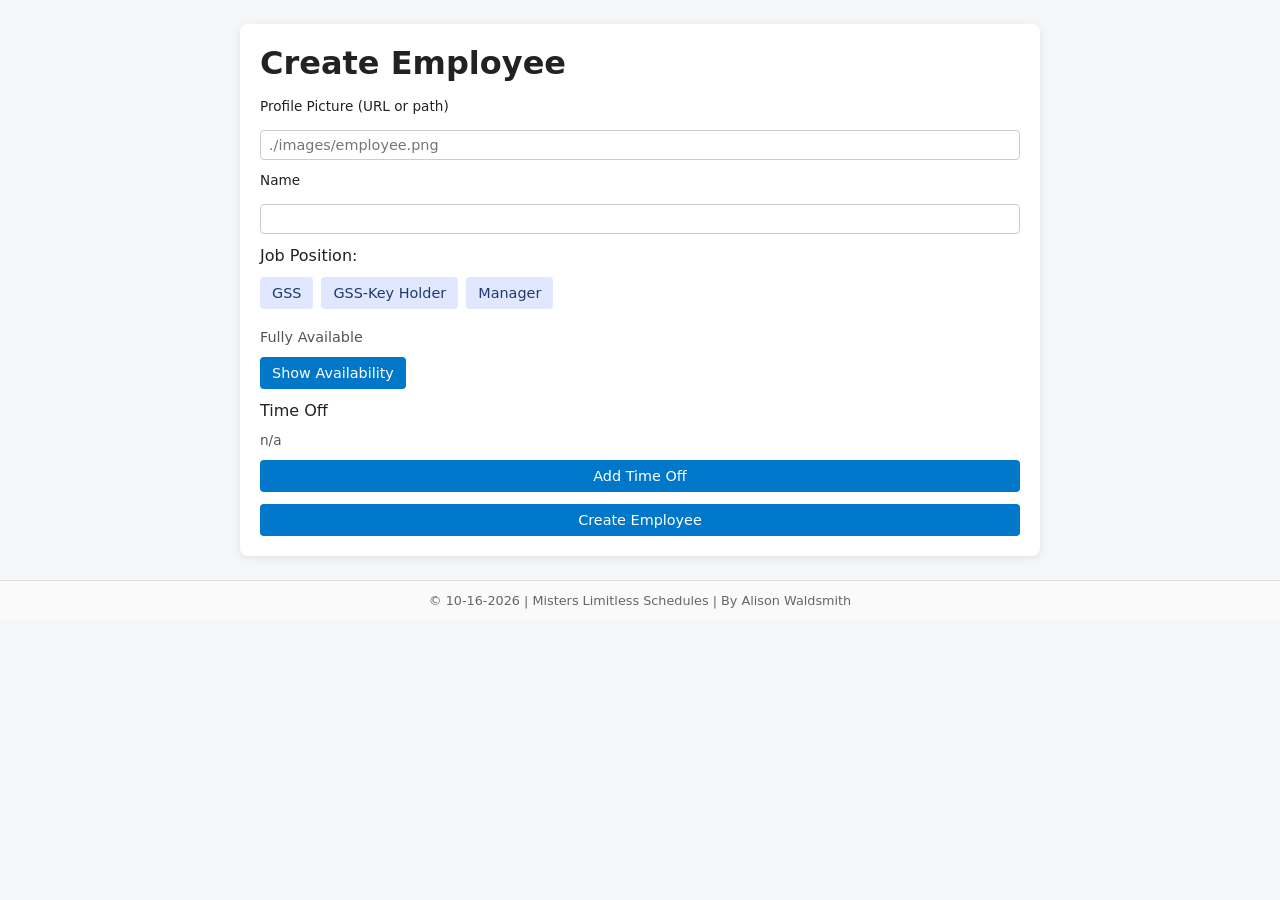
==== addEmployee.html @ d62b672d "Inital Comit Demo Site" ====
<!DOCTYPE html>
<html lang="en">
<head>
    <meta charset="UTF-8">
    <title>Create Employee - Misters Limitless Schedules</title>
    <link rel="stylesheet" href="./css/web.css">
    <script defer src="./js/addEmployee.js"></script>
</head>
<body>
    <main class="employee-form-container">
        <h1>Create Employee</h1>

        <form id="employeeForm">
            <!-- Picture -->
            <label for="profileImage">Profile Picture (URL or path)</label>
            <input id="profileImage" name="profileImage" type="text" placeholder="./images/employee.png">

            <!-- Name -->
            <label for="employeeName">Name</label>
            <input id="employeeName" name="employeeName" type="text" required>

            <!-- Job Position -->
            <p>Job Position:</p>
            <div class="job-position-buttons">
                <button type="button" data-position="GSS">GSS</button>
                <button type="button" data-position="GSS_key_holder">GSS-Key Holder</button>
                <button type="button" data-position="Manager">Manager</button>
            </div>
            <input id="jobPosition" name="jobPosition" type="hidden" required>

            <!-- Availability -->
            <p class="employeeFormAvailabilityTxt">Fully Available</p>
            <button type="button" id="adjustAvailabilityBtn">Show Availability</button>

            <section id="availabilitySection" class="availability-grid" hidden>
                <h3>Weekly Availability</h3>

                <table id="availabilityTable">
                    <thead>
                        <tr>
                            <th>Time</th>
                            <th data-day="sun">Sun</th>
                            <th data-day="mon">Mon</th>
                            <th data-day="tue">Tue</th>
                            <th data-day="wed">Wed</th>
                            <th data-day="thu">Thu</th>
                            <th data-day="fri">Fri</th>
                            <th data-day="sat">Sat</th>
                        </tr>
                    </thead>

                    <tbody id="availabilityBody">
                        <!-- JS will generate rows -->
                    </tbody>
                </table>
            </section>


            <!-- Time Off -->
            <p>Time Off</p>
            <p class="employeeFormTimeOff">n/a</p>
            <button type="button" id="addTimeOffBtn">Add Time Off</button>

            <section id="timeOffForm" class="timeOffForm" hidden>
                <p>Days Unavailable</p>
                <div>
                    <label for="timeOffStart">Start Date</label>
                    <input id="timeOffStart" class="employeeFormTimeOffStartDate" type="date">
                    <label for="timeOffEnd">End Date</label>
                    <input id="timeOffEnd" class="employeeFormTimeOffEndDate" type="date">
                </div>
                <div>
                    <button type="button" id="cancelTimeOffBtn">Cancel</button>
                    <button type="button" id="submitTimeOffBtn">Submit</button>
                </div>
            </section>

            <button type="submit">Create Employee</button>
        </form>
    </main>

    <footer>
        <p>&copy; 10-16-2026 | Misters Limitless Schedules | By Alison Waldsmith</p>
    </footer>
</body>
</html>
---- css/web.css ----
/* ===========================
   GLOBAL STYLES
   =========================== */

* {
    box-sizing: border-box;
    margin: 0;
    padding: 0;
    font-family: system-ui, -apple-system, BlinkMacSystemFont, "Segoe UI", sans-serif;
}

body {
    background-color: #f4f6f8;
    color: #222;
}

main {
    padding: 16px;
}

button {
    cursor: pointer;
    border: none;
    padding: 8px 12px;
    border-radius: 4px;
    background-color: #0077c8;
    color: #fff;
    font-size: 0.9rem;
    transition: background-color 0.2s;
}

button:hover {
    background-color: #005a96;
}

button:disabled {
    background-color: #cccccc;
    cursor: not-allowed;
}

input, select {
    padding: 6px 8px;
    border-radius: 4px;
    border: 1px solid #ccc;
    font-size: 0.9rem;
    width: 100%;
}

label {
    font-size: 0.85rem;
    margin-bottom: 4px;
    display: block;
}

footer {
    margin-top: 24px;
    padding: 12px;
    text-align: center;
    font-size: 0.8rem;
    color: #666;
    border-top: 1px solid #ddd;
    background-color: #fafafa;
}

/* ===========================
   LOGIN PAGE
   =========================== */

.login-body {
    display: flex;
    flex-direction: column;
    min-height: 100vh;
}

.login-container {
    flex: 1;
    display: flex;
    flex-direction: column;
    align-items: center;
    justify-content: center;
}

.login-logo {
    width: 160px;
    height: auto;
    margin-bottom: 24px;
}

.login-form {
    width: 280px;
    padding: 16px;
    border-radius: 8px;
    background-color: #ffffff;
    box-shadow: 0 2px 8px rgba(0,0,0,0.08);
    display: flex;
    flex-direction: column;
    gap: 10px;
}

.login-form button {
    margin-top: 8px;
}

.login-error {
    color: #c0392b;
    font-size: 0.8rem;
    min-height: 16px;
}

/* ===========================
   EMPLOYEE FORM PAGE
   =========================== */

.employee-form-container {
    max-width: 800px;
    margin: 24px auto;
    background-color: #ffffff;
    padding: 20px;
    border-radius: 8px;
    box-shadow: 0 2px 8px rgba(0,0,0,0.08);
}

.employee-form-container h1 {
    margin-bottom: 16px;
}

#employeeForm {
    display: flex;
    flex-direction: column;
    gap: 12px;
}

.job-position-buttons {
    display: flex;
    gap: 8px;
    margin-bottom: 8px;
}

.job-position-buttons button {
    background-color: #e0e7ff;
    color: #1f3b6d;
}

.job-position-buttons button.selected {
    background-color: #0077c8;
    color: #fff;
}

.employeeFormAvailabilityTxt {
    font-size: 0.9rem;
    color: #555;
}

#adjustAvailabilityBtn {
    width: fit-content;
}

.employeeFormAvailabilityChart {
    margin-top: 12px;
    padding: 12px;
    border-radius: 6px;
    background-color: #f9fafb;
    border: 1px solid #e0e0e0;
}

.employeeFormTimes {
    display: flex;
    flex-wrap: wrap;
    gap: 6px;
    margin: 10px 0;
}

.employeeFormTimes button {
    background-color: #eef2ff;
    color: #1f3b6d;
    font-size: 0.8rem;
}

.employeeFormDayBlocks {
    display: grid;
    grid-template-columns: repeat(2, minmax(0, 1fr));
    gap: 10px;
    margin-top: 10px;
}

.employeeFormDay {
    background-color: #ffffff;
    border-radius: 6px;
    border: 1px solid #ddd;
    padding: 8px;
}

.employeeFormDay p {
    font-size: 0.85rem;
    margin-bottom: 6px;
}

.day-block {
    height: 16px;
    border-radius: 4px;
    background-color: #e5e7eb;
    margin-bottom: 4px;
}

/* Time Off */

.employeeFormTimeOff {
    font-size: 0.85rem;
    color: #555;
}

#timeOffForm {
    margin-top: 8px;
    padding: 10px;
    border-radius: 6px;
    background-color: #fef9c3;
    border: 1px solid #facc15;
}

#timeOffForm div {
    margin-top: 6px;
    display: flex;
    gap: 8px;
}

#timeOffForm button {
    margin-top: 4px;
}

/* ===========================
   SCHEDULE PAGE LAYOUT
   =========================== */

.schedule-body {
    display: flex;
    flex-direction: column;
    min-height: 100vh;
}

.schedule-header {
    display: flex;
    justify-content: space-between;
    align-items: center;
    padding: 12px 16px;
    background-color: #ffffff;
    border-bottom: 1px solid #ddd;
}

.schedule-header-left {
    display: flex;
    align-items: center;
    gap: 16px;
}

.schedule-header-left h1 {
    font-size: 1.2rem;
}

.week-selector,
.lock-toggle {
    display: flex;
    align-items: center;
    gap: 6px;
    font-size: 0.85rem;
}

.schedule-header-right {
    display: flex;
    gap: 8px;
}

.schedule-main {
    flex: 1;
    display: grid;
    grid-template-columns: 260px minmax(0, 1fr) 260px;
    gap: 12px;
    padding: 12px 16px;
}

/* ===========================
   LEFT SIDEBAR (EMPLOYEES)
   =========================== */

.employee-sidebar {
    background-color: #ffffff;
    border-radius: 8px;
    border: 1px solid #ddd;
    padding: 10px;
    display: flex;
    flex-direction: column;
    gap: 8px;
}

.employee-sidebar h2 {
    font-size: 1rem;
    margin-bottom: 4px;
}

.employee-list {
    max-height: 200px;
    overflow-y: auto;
    margin-bottom: 8px;
}

.employee-item {
    display: flex;
    justify-content: space-between;
    align-items: center;
    padding: 4px 6px;
    border-radius: 4px;
    background-color: #f9fafb;
    margin-bottom: 4px;
    font-size: 0.85rem;
}

.employee-item span {
    flex: 1;
}

.remove-employee-btn {
    background-color: #e53935;
    color: #fff;
    font-size: 0.75rem;
    padding: 4px 8px;
}

.conflict-panel {
    min-height: 80px;
    border-radius: 4px;
    border: 1px dashed #f39c12;
    padding: 6px;
    font-size: 0.8rem;
    color: #c0392b;
    background-color: #fff7e6;
}

/* ===========================
   CENTER: SCHEDULE GRID
   =========================== */

.schedule-grid-container {
    background-color: #ffffff;
    border-radius: 8px;
    border: 1px solid #ddd;
    padding: 10px;
    display: flex;
    flex-direction: column;
    gap: 8px;
}

.day-tabs {
    display: flex;
    gap: 6px;
    margin-bottom: 6px;
}

.day-tab {
    background-color: #eef2ff;
    color: #1f3b6d;
    font-size: 0.8rem;
    padding: 6px 10px;
    border-radius: 4px;
}

.day-tab.active {
    background-color: #0077c8;
    color: #fff;
}

.schedule-grid {
    position: relative;
    border-radius: 6px;
    border: 1px solid #e0e0e0;
    padding: 8px;
    min-height: 260px;
    background-color: #f9fafb;
}

/* Timeline */

.timeline {
    display: flex;
    gap: 4px;
    margin-bottom: 8px;
}

.timeline-hour {
    flex: 1;
    text-align: center;
    font-size: 0.75rem;
    padding: 4px 0;
    border-radius: 4px;
    background-color: #e5e7eb;
}

/* Shift blocks */

.shift-block {
    margin-top: 4px;
    padding: 6px;
    border-radius: 6px;
    background-color: #dbeafe;
    border: 1px solid #93c5fd;
    font-size: 0.8rem;
    cursor: pointer;
}

.shift-block p {
    margin-bottom: 2px;
}

.shift-block .assigned-employee {
    font-weight: 600;
    color: #1f2937;
}

/* ===========================
   RIGHT SIDEBAR (ASSIGNMENT)
   =========================== */

.assignment-sidebar {
    background-color: #ffffff;
    border-radius: 8px;
    border: 1px solid #ddd;
    padding: 10px;
    display: flex;
    flex-direction: column;
    gap: 8px;
}

.assignment-sidebar h2 {
    font-size: 1rem;
}

#selectedShiftLabel {
    font-size: 0.85rem;
    color: #555;
}

.available-employees {
    flex: 1;
    border-radius: 4px;
    border: 1px solid #e0e0e0;
    padding: 6px;
    overflow-y: auto;
    background-color: #f9fafb;
}

.available-employee {
    padding: 4px 6px;
    border-radius: 4px;
    margin-bottom: 4px;
    font-size: 0.85rem;
    background-color: #eef2ff;
    cursor: pointer;
}

.available-employee.selected {
    background-color: #0077c8;
    color: #fff;
}

.assignment-sidebar button {
    width: 100%;
}

/* ===========================
   RESPONSIVE
   =========================== */

@media (max-width: 1024px) {
    .schedule-main {
        grid-template-columns: 1fr;
    }

    .employee-sidebar,
    .assignment-sidebar {
        order: 2;
    }

    .schedule-grid-container {
        order: 1;
    }
}

@media (max-width: 600px) {
    .schedule-header {
        flex-direction: column;
        align-items: flex-start;
        gap: 8px;
    }

    .schedule-header-right {
        flex-wrap: wrap;
    }

    .login-form {
        width: 90%;
    }

    .employee-form-container {
        width: 95%;
    }
}

.employeeFormAvailabilityChart {
    transition: all 0.25s ease;
    opacity: 1;
}

.employeeFormAvailabilityChart[hidden] {
    opacity: 0;
    height: 0;
    padding: 0;
    margin: 0;
    overflow: hidden;
}

.availability-grid {
    margin-top: 12px;
    padding: 12px;
    background-color: #ffffff;
    border-radius: 8px;
    border: 1px solid #ddd;
}

#availabilityTable {
    width: 100%;
    border-collapse: collapse;
    margin-top: 10px;
}

#availabilityTable th,
#availabilityTable td {
    border: 1px solid #ccc;
    text-align: center;
    padding: 6px;
    font-size: 0.85rem;
}

#availabilityTable th {
    background-color: #f3f4f6;
}

.time-label {
    background-color: #e5e7eb;
    font-weight: 600;
}

.avail-cell {
    cursor: pointer;
    background-color: #fff;
    transition: background-color 0.2s;
}

.avail-cell.available {
    background-color: #bbf7d0; /* light green */
}

.avail-cell.unavailable {
    background-color: #fca5a5; /* light red */
}

.availability-controls {
    margin-top: 12px;
    display: flex;
    gap: 8px;
}
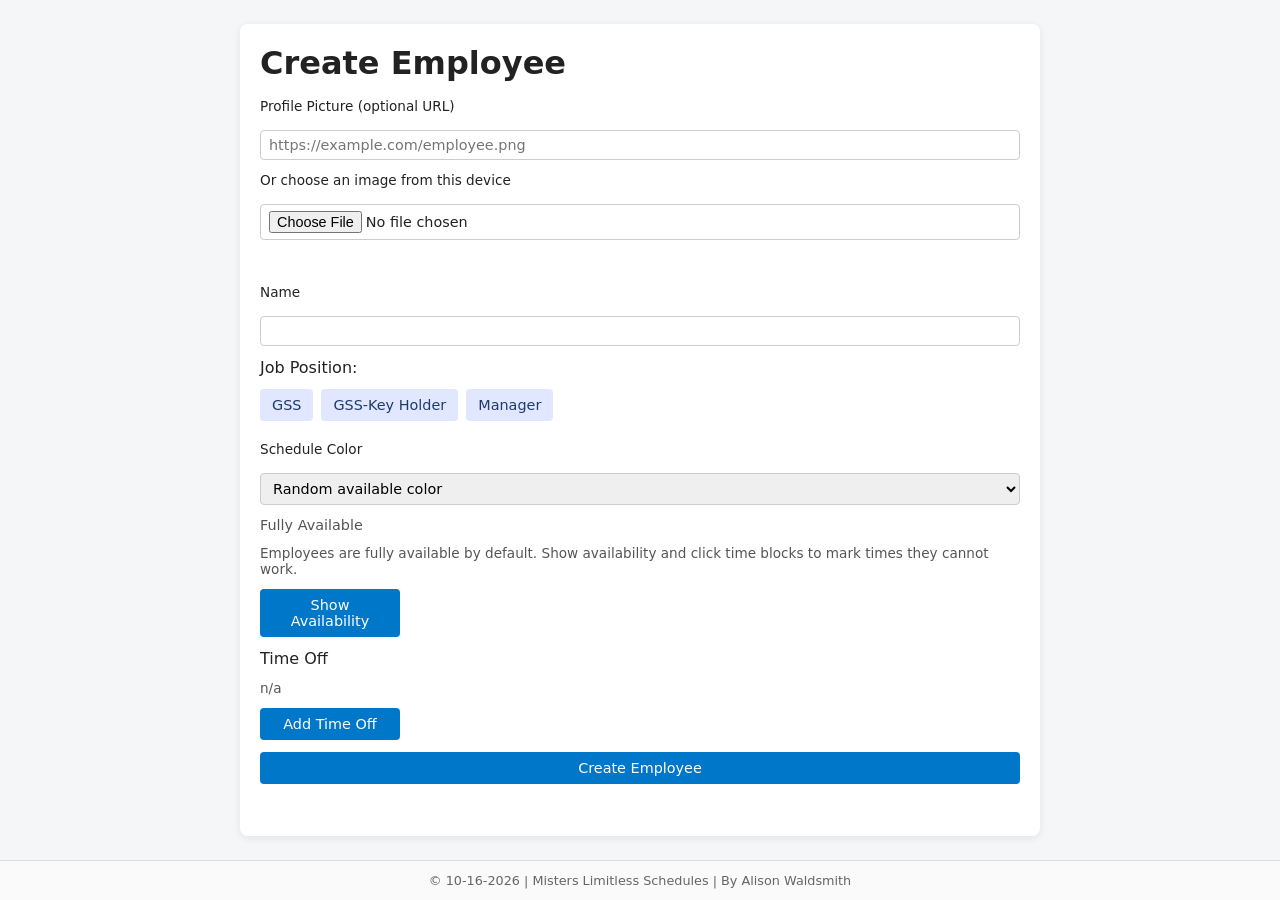
==== commit ec22ba9a: "Added Better UI" ====
--- a/addEmployee.html
+++ b/addEmployee.html
@@ -12,8 +12,11 @@
 
         <form id="employeeForm">
             <!-- Picture -->
-            <label for="profileImage">Profile Picture (URL or path)</label>
-            <input id="profileImage" name="profileImage" type="text" placeholder="./images/employee.png">
+            <label for="profileImage">Profile Picture (optional URL)</label>
+            <input id="profileImage" name="profileImage" type="text" placeholder="https://example.com/employee.png">
+            <label for="profileImageFile">Or choose an image from this device</label>
+            <input id="profileImageFile" name="profileImageFile" type="file" accept="image/*">
+            <p id="profileImageError" class="schedule-error" role="status"></p>
 
             <!-- Name -->
             <label for="employeeName">Name</label>
@@ -27,9 +30,14 @@
                 <button type="button" data-position="Manager">Manager</button>
             </div>
             <input id="jobPosition" name="jobPosition" type="hidden" required>
+            <label for="employeeColor">Schedule Color</label>
+            <select id="employeeColor" name="employeeColor">
+                <option value="random">Random available color</option>
+            </select>
 
             <!-- Availability -->
             <p class="employeeFormAvailabilityTxt">Fully Available</p>
+            <p class="employee-form-availability-help">Employees are fully available by default. Show availability and click time blocks to mark times they cannot work.</p>
             <button type="button" id="adjustAvailabilityBtn">Show Availability</button>
 
             <section id="availabilitySection" class="availability-grid" hidden>
@@ -76,6 +84,7 @@
             </section>
 
             <button type="submit">Create Employee</button>
+            <p id="createEmployeeError" class="schedule-error" role="status"></p>
         </form>
     </main>
 
--- a/css/web.css
+++ b/css/web.css
@@ -152,7 +152,39 @@
 }
 
 #adjustAvailabilityBtn {
-    width: fit-content;
+    width: 140px;
+}
+
+#addTimeOffBtn {
+    width: 140px;
+}
+
+#employeeForm > button[type="submit"] {
+    width: 100%;
+}
+
+#profileImageFile {
+    max-width: 100%;
+}
+
+.create-employee-dialog {
+    width: min(840px, calc(100% - 32px));
+    max-height: min(90vh, 900px);
+}
+
+.create-employee-dialog .employee-form-container {
+    width: 100%;
+    max-width: none;
+    max-height: min(90vh, 900px);
+    margin: 0;
+    overflow-y: auto;
+}
+
+.create-employee-heading {
+    display: flex;
+    align-items: center;
+    justify-content: space-between;
+    margin-bottom: 16px;
 }
 
 .employeeFormAvailabilityChart {
@@ -234,7 +266,9 @@
 .schedule-body {
     display: flex;
     flex-direction: column;
-    min-height: 100vh;
+    height: 100vh;
+    min-height: 640px;
+    overflow: hidden;
 }
 
 .schedule-header {
@@ -272,16 +306,42 @@
 .schedule-main {
     flex: 1;
     display: grid;
-    grid-template-columns: 260px minmax(0, 1fr) 260px;
+    min-height: 0;
+    grid-template-columns: minmax(820px, 1fr) 8px minmax(280px, 320px);
+    gap: 8px;
+    padding: 12px 16px;
+}
+
+.schedule-sidebar {
+    display: flex;
+    flex-direction: column;
     gap: 12px;
-    padding: 12px 16px;
+    min-width: 0;
+    min-height: 0;
+    overflow: hidden;
+}
+
+.schedule-resize-handle {
+    align-self: stretch;
+    cursor: col-resize;
+    border-radius: 4px;
+    background: transparent;
+    touch-action: none;
+}
+
+.schedule-resize-handle:hover,
+.schedule-resize-handle:focus-visible {
+    background: #bfdbfe;
+    outline: none;
 }
 
 /* ===========================
-   LEFT SIDEBAR (EMPLOYEES)
+   EMPLOYEE SIDEBAR
    =========================== */
 
 .employee-sidebar {
+    flex: 1 1 0;
+    min-height: 0;
     background-color: #ffffff;
     border-radius: 8px;
     border: 1px solid #ddd;
@@ -297,45 +357,322 @@
 }
 
 .employee-list {
-    max-height: 200px;
+    flex: 1 1 0;
+    min-height: 0;
     overflow-y: auto;
     margin-bottom: 8px;
 }
 
+.employee-list h3 {
+    margin: 8px 0 4px;
+    font-size: 0.85rem;
+}
+
 .employee-item {
     display: flex;
-    justify-content: space-between;
     align-items: center;
-    padding: 4px 6px;
+    gap: 8px;
+    padding: 4px;
     border-radius: 4px;
     background-color: #f9fafb;
     margin-bottom: 4px;
     font-size: 0.85rem;
 }
 
-.employee-item span {
+.employee-avatar-button {
+    flex: 0 0 36px;
+    width: 36px;
+    height: 36px;
+    padding: 0;
+    border-radius: 50%;
+    background: transparent;
+}
+
+.employee-avatar-button:hover {
+    background: transparent;
+}
+
+.employee-avatar {
+    width: 36px;
+    height: 36px;
+    flex: 0 0 36px;
+    display: grid;
+    place-items: center;
+    overflow: hidden;
+    border-radius: 50%;
+    background-color: #dbeafe;
+    color: #1f3b6d;
+    font-size: 0.8rem;
+    font-weight: 700;
+}
+
+.employee-avatar img {
+    width: 100%;
+    height: 100%;
+    object-fit: cover;
+}
+
+.employee-avatar img[hidden],
+.employee-avatar span[hidden] {
+    display: none;
+}
+
+.employee-details-button {
     flex: 1;
-}
-
-.remove-employee-btn {
-    background-color: #e53935;
+    min-width: 0;
+    padding: 8px 4px;
+    background: transparent;
+    color: #222;
+    text-align: left;
+}
+
+.employee-details-button:hover {
+    background-color: #eef2ff;
+    color: #1f3b6d;
+}
+
+.employee-details-button.selected {
+    background-color: #dbeafe;
+    color: #1f3b6d;
+    font-weight: 700;
+}
+
+.employee-weekly-hours {
+    flex: 0 0 auto;
+    min-width: 34px;
+    max-height: 36px;
+    padding: 4px 2px 4px 6px;
+    color: #374151;
+    font-size: 0.8rem;
+    font-weight: 700;
+    line-height: 1;
+    text-align: right;
+    white-space: nowrap;
+    overflow: hidden;
+}
+
+.employee-weekly-hours.hours-size-small {
+    font-size: 0.7rem;
+}
+
+.employee-weekly-hours.hours-size-medium {
+    font-size: 0.8rem;
+}
+
+.employee-weekly-hours.hours-size-large {
+    font-size: 1rem;
+}
+
+.employee-weekly-hours.over-40-hours {
+    color: #991b1b;
+}
+
+.employee-weekly-hours.low-hours {
+    color: #854d0e;
+}
+
+.employee-dialog {
+    width: min(900px, calc(100% - 32px));
+    max-height: min(80vh, 720px);
+    margin: auto;
+    padding: 0;
+    border: 1px solid #ddd;
+    border-radius: 8px;
+    color: #222;
+    box-shadow: 0 12px 40px rgba(0, 0, 0, 0.25);
+}
+
+.employee-dialog::backdrop {
+    background: rgba(15, 23, 42, 0.55);
+}
+
+.employee-dialog-content {
+    display: flex;
+    flex-direction: column;
+    gap: 16px;
+    padding: 20px;
+    max-height: min(80vh, 720px);
+    overflow-y: auto;
+}
+
+.employee-dialog-content h2 {
+    font-size: 1.2rem;
+}
+
+.employee-dialog-header {
+    display: flex;
+    align-items: center;
+    gap: 12px;
+}
+
+.employee-profile-edit-button {
+    position: relative;
+    flex: 0 0 64px;
+    width: 64px;
+    height: 64px;
+    padding: 0;
+    border-radius: 50%;
+    background: transparent;
+}
+
+.employee-profile-edit-button:hover {
+    background: transparent;
+}
+
+.employee-profile-edit-button:focus-visible {
+    outline: 2px solid #0077c8;
+    outline-offset: 3px;
+}
+
+.employee-dialog-avatar {
+    width: 64px;
+    height: 64px;
+    flex-basis: 64px;
+    font-size: 1.1rem;
+}
+
+.employee-profile-camera,
+.employee-pencil-button {
+    display: grid;
+    place-items: center;
+    width: 24px;
+    height: 24px;
+    border: 2px solid #fff;
+    border-radius: 50%;
+    background: #0077c8;
     color: #fff;
+    font-size: 0.9rem;
+    line-height: 1;
+}
+
+.employee-profile-camera {
+    position: absolute;
+    right: -2px;
+    bottom: -2px;
+}
+
+.employee-pencil-button {
+    flex: 0 0 30px;
+    width: 30px;
+    height: 30px;
+    margin-left: auto;
+    border: 0;
+    cursor: pointer;
+}
+
+.employee-pencil-button:hover {
+    background: #005f9e;
+}
+
+.edit-employee-dialog {
+    width: min(520px, calc(100% - 32px));
+}
+
+.employee-dialog-header p {
+    margin-top: 4px;
+    color: #555;
+}
+
+.employee-details {
+    display: flex;
+    flex-direction: column;
+    gap: 12px;
+}
+
+.employee-details dt {
+    margin-bottom: 4px;
+    font-weight: 700;
+}
+
+.employee-details dd,
+.employee-details ul {
+    margin: 0;
+}
+
+.employee-details ul {
+    padding-left: 20px;
+}
+
+.employee-availability-editor {
+    margin-top: 12px;
+    padding: 10px;
+}
+
+.availability-table-scroll {
+    max-width: 100%;
+    overflow-x: auto;
+}
+
+#employeeAvailabilityTable {
+    width: 100%;
+    min-width: 650px;
+    border-collapse: collapse;
+    margin-top: 10px;
+}
+
+#employeeAvailabilityTable th,
+#employeeAvailabilityTable td {
+    border: 1px solid #ccc;
+    text-align: center;
+    padding: 3px;
     font-size: 0.75rem;
-    padding: 4px 8px;
-}
-
-.conflict-panel {
-    min-height: 80px;
-    border-radius: 4px;
-    border: 1px dashed #f39c12;
-    padding: 6px;
-    font-size: 0.8rem;
-    color: #c0392b;
-    background-color: #fff7e6;
+}
+
+#employeeAvailabilityTable th[data-day] {
+    cursor: pointer;
+}
+
+.time-off-editor {
+    margin-top: 10px;
+}
+
+.time-off-edit-list {
+    display: flex;
+    flex-direction: column;
+    gap: 8px;
+    margin: 8px 0;
+}
+
+.time-off-edit-item {
+    display: grid;
+    grid-template-columns: minmax(0, 1fr) auto auto;
+    align-items: center;
+    gap: 8px;
+}
+
+.time-off-add-form {
+    display: grid;
+    grid-template-columns: auto minmax(0, 1fr);
+    align-items: center;
+    gap: 8px;
+    margin-top: 10px;
+    padding: 10px;
+    border: 1px solid #ddd;
+    border-radius: 6px;
+}
+
+.time-off-add-form button {
+    grid-column: 2;
+    justify-self: start;
+}
+
+.employee-dialog-actions {
+    display: flex;
+    justify-content: flex-end;
+    gap: 8px;
+    margin-top: 4px;
+}
+
+.delete-employee-button {
+    background-color: #c0392b;
+}
+
+.delete-employee-button:hover {
+    background-color: #962d22;
 }
 
 /* ===========================
-   CENTER: SCHEDULE GRID
+   SCHEDULE GRID
    =========================== */
 
 .schedule-grid-container {
@@ -346,76 +683,285 @@
     display: flex;
     flex-direction: column;
     gap: 8px;
-}
-
-.day-tabs {
-    display: flex;
-    gap: 6px;
-    margin-bottom: 6px;
-}
-
-.day-tab {
-    background-color: #eef2ff;
-    color: #1f3b6d;
+    min-width: 0;
+    min-height: 0;
+}
+
+.schedule-grid {
+    flex: 1;
+    min-height: 0;
+    overflow: hidden;
+    border: 1px solid #e0e0e0;
+    border-radius: 6px;
+    background-color: #fff;
+}
+
+.schedule-month-header {
+    display: grid;
+    grid-template-columns: repeat(3, minmax(0, 1fr));
+    align-items: center;
+    min-height: 24px;
+    padding-left: 64px;
+    color: #374151;
+    font-size: 0.9rem;
+    font-weight: 700;
+}
+
+.schedule-month-header span:first-child {
+    text-align: left;
+}
+
+.schedule-month-header span:nth-child(2) {
+    text-align: center;
+}
+
+.schedule-month-header span:last-child {
+    text-align: right;
+}
+
+.schedule-table {
+    width: 100%;
+    height: auto;
+    min-width: 820px;
+    table-layout: fixed;
+    border-collapse: separate;
+    border-spacing: 0;
+}
+
+.schedule-table tbody tr {
+    height: clamp(26px, calc((100vh - 260px) / 18), 38px);
+}
+
+.schedule-table th,
+.schedule-table td {
+    width: calc((100% - 64px) / 7);
+    height: clamp(26px, calc((100vh - 260px) / 18), 38px);
+    padding: 0;
+    border-right: 1px solid #d1d5db;
+    border-bottom: 1px solid #d1d5db;
+    text-align: center;
+}
+
+.schedule-table tr > :nth-child(2) {
+    border-left: 2px solid #374151;
+}
+
+.schedule-table tr > :nth-child(n + 2) {
+    border-right: 2px solid #374151;
+}
+
+.schedule-table td.schedule-slot {
+    position: relative;
+    background-color: #fff;
+}
+
+.schedule-table td.schedule-slot.occupied {
+    background-color: transparent;
+}
+
+.shift-color-lanes {
+    position: absolute;
+    z-index: 0;
+    inset: 0;
+    display: flex;
+    pointer-events: none;
+}
+
+.shift-color-lane {
+    flex: 1 1 0;
+    min-width: 0;
+    margin: 0;
+    padding: 0;
+    border: 0;
+    border-radius: 0;
+    pointer-events: auto;
+    cursor: pointer;
+}
+
+.shift-color-lane:hover {
+    filter: brightness(0.88);
+}
+
+.shift-color-lane:focus-visible {
+    position: relative;
+    z-index: 2;
+    outline: 2px solid #111827;
+    outline-offset: -2px;
+}
+
+.schedule-table .schedule-closing-row th,
+.schedule-table .schedule-closing-cell {
+    background-color: #f3f4f6;
+    border-top: 2px solid #9ca3af;
+}
+
+.schedule-table .schedule-closing-cell {
+    cursor: default;
+}
+
+.schedule-table td.schedule-slot.unavailable {
+    background-color: #fca5a5;
+}
+
+.schedule-table td.schedule-slot.occupied {
+    background-color: #dbeafe;
+    border-bottom-color: #dbeafe;
+}
+
+.schedule-table td.schedule-slot.overlapping {
+    background-color: #b6c5d8;
+    border-bottom-color: #b6c5d8;
+}
+
+.schedule-table td.schedule-slot.unavailable.occupied {
+    background-color: #fecaca;
+    border-bottom-color: #fecaca;
+}
+
+.schedule-table td.schedule-slot.unavailable.overlapping {
+    background-color: #e89a9a;
+    border-bottom-color: #e89a9a;
+}
+
+.schedule-table td.schedule-slot.shift-selected {
+    background-color: #a9c5e8;
+    border-bottom-color: #a9c5e8;
+    box-shadow: inset 2px 0 #0077c8, inset -2px 0 #0077c8;
+}
+
+.schedule-table td.schedule-slot.shift-selected-start {
+    box-shadow: inset 2px 0 #0077c8, inset -2px 0 #0077c8, inset 0 2px #0077c8;
+}
+
+.schedule-table td.schedule-slot.shift-selected-end {
+    box-shadow: inset 2px 0 #0077c8, inset -2px 0 #0077c8, inset 0 -2px #0077c8;
+}
+
+.schedule-table td.schedule-slot.unavailable,
+.schedule-table td.schedule-slot.unavailable.occupied,
+.schedule-table td.schedule-slot.unavailable.overlapping,
+.schedule-table td.schedule-slot.unavailable.shift-selected {
+    background-color: #fca5a5;
+    border-bottom-color: #d1d5db;
+}
+
+.schedule-table td.schedule-slot.unavailable .shift-color-lanes {
+    visibility: hidden;
+}
+
+.schedule-table thead th {
+    position: sticky;
+    top: 0;
+    z-index: 2;
+    height: 36px;
+    background-color: #f3f4f6;
     font-size: 0.8rem;
-    padding: 6px 10px;
-    border-radius: 4px;
-}
-
-.day-tab.active {
-    background-color: #0077c8;
+}
+
+.schedule-table thead th.day-unavailable {
+    background-color: #b91c1c;
     color: #fff;
 }
 
-.schedule-grid {
+.schedule-table th:first-child {
+    position: sticky;
+    left: 0;
+    z-index: 1;
+    width: 64px;
+    background-color: #e5e7eb;
+    font-size: 0.75rem;
+}
+
+.schedule-table thead th:first-child {
+    z-index: 3;
+}
+
+.shift-segment {
+    display: block;
+    width: 100%;
+    height: 100%;
+    min-height: 0;
     position: relative;
-    border-radius: 6px;
-    border: 1px solid #e0e0e0;
-    padding: 8px;
-    min-height: 260px;
-    background-color: #f9fafb;
-}
-
-/* Timeline */
-
-.timeline {
-    display: flex;
-    gap: 4px;
-    margin-bottom: 8px;
-}
-
-.timeline-hour {
+    z-index: 2;
+    pointer-events: none;
+    padding: 0;
+    background-color: transparent;
+    color: #1f2937;
+    font-size: 0.8rem;
+    white-space: normal;
+}
+
+.schedule-slot .shift-segment {
+    background-color: transparent !important;
+}
+
+.shift-segment.selected {
+    background-color: transparent;
+}
+
+.shift-segment-label {
+    display: block;
+    width: 100%;
+    pointer-events: auto;
+    min-height: 0;
+    padding: 2px;
+    border-radius: 2px;
+    background: transparent;
+    color: inherit;
+    font-size: 0.72rem;
+    line-height: 1.15;
+    overflow-wrap: break-word;
+    white-space: normal;
+}
+
+.shift-segment-label:hover {
+    background-color: rgba(255, 255, 255, 0.45);
+}
+
+.shift-segment.has-top-controls .shift-segment-label {
+    margin-top: 16px;
+}
+
+.shift-segment.has-bottom-controls {
+    padding-bottom: 16px;
+}
+
+.shift-edge-controls {
+    display: flex;
+    justify-content: center;
+    gap: 2px;
+    position: absolute;
+    left: 1px;
+    right: 1px;
+    z-index: 1;
+    pointer-events: auto;
+}
+
+.shift-edge-controls:first-child {
+    top: 0;
+}
+
+.shift-edge-controls:last-child {
+    bottom: 0;
+}
+
+.shift-edge-control {
     flex: 1;
-    text-align: center;
-    font-size: 0.75rem;
-    padding: 4px 0;
-    border-radius: 4px;
-    background-color: #e5e7eb;
-}
-
-/* Shift blocks */
-
-.shift-block {
-    margin-top: 4px;
-    padding: 6px;
-    border-radius: 6px;
-    background-color: #dbeafe;
-    border: 1px solid #93c5fd;
+    min-width: 0;
+    padding: 1px 3px;
+    border-radius: 2px;
+    background-color: #38658f;
+    color: #fff;
     font-size: 0.8rem;
-    cursor: pointer;
-}
-
-.shift-block p {
-    margin-bottom: 2px;
-}
-
-.shift-block .assigned-employee {
-    font-weight: 600;
-    color: #1f2937;
+    line-height: 1.1;
+}
+
+.shift-edge-control:hover {
+    background-color: #244666;
 }
 
 /* ===========================
-   RIGHT SIDEBAR (ASSIGNMENT)
+   SCHEDULE GUIDE
    =========================== */
 
 .assignment-sidebar {
@@ -432,36 +978,137 @@
     font-size: 1rem;
 }
 
-#selectedShiftLabel {
+#selectedEmployeeLabel,
+.schedule-help {
     font-size: 0.85rem;
     color: #555;
 }
 
-.available-employees {
+.schedule-legend {
+    display: flex;
+    flex-direction: column;
+    gap: 8px;
+    font-size: 0.85rem;
+}
+
+.schedule-legend p {
+    display: flex;
+    align-items: center;
+    gap: 8px;
+}
+
+.schedule-legend-swatch {
+    width: 18px;
+    height: 18px;
+    border: 1px solid #d1d5db;
+    background-color: #fff;
+}
+
+.schedule-legend-swatch.available {
+    background-color: #fff;
+}
+
+.schedule-legend-swatch.unavailable {
+    background-color: #fca5a5;
+}
+
+.schedule-legend-swatch.assigned {
+    background-color: #bfdbfe;
+    border-color: #60a5fa;
+}
+
+.schedule-cell {
+    display: block;
+    width: 100%;
+    height: 38px;
+    padding: 0;
+    border-radius: 0;
+    border: 0;
+    background-color: #fff;
+    transition: background-color 0.15s;
+}
+
+.schedule-cell.available:hover {
+    background-color: #eff6ff;
+}
+
+.schedule-cell.unavailable {
+    background-color: #fca5a5;
+}
+
+.schedule-cell.unavailable:hover {
+    background-color: #f87171;
+}
+
+.schedule-error-panel {
+    display: flex;
+    align-items: flex-start;
+    gap: 8px;
+}
+
+.schedule-error-panel:not(.has-error) {
+    display: none;
+}
+
+.schedule-error {
     flex: 1;
-    border-radius: 4px;
-    border: 1px solid #e0e0e0;
-    padding: 6px;
+    min-height: 1.25rem;
+    margin: 0;
+    color: #c0392b;
+    font-size: 0.9rem;
+    white-space: pre-line;
+    font-weight: 600;
+    overflow: hidden;
+}
+
+.schedule-error-panel.has-long-error .schedule-error {
+    max-height: 7.5rem;
+    overflow: hidden;
+}
+
+.schedule-error-panel.is-success .schedule-error {
+    color: #166534;
+}
+
+.schedule-error-panel.expanded .schedule-error {
+    max-height: 10rem;
     overflow-y: auto;
-    background-color: #f9fafb;
-}
-
-.available-employee {
-    padding: 4px 6px;
-    border-radius: 4px;
-    margin-bottom: 4px;
+}
+
+.schedule-error-toggle {
+    flex: none;
+    padding: 4px 8px;
+    font-size: 0.8rem;
+}
+
+.schedule-export-links {
+    display: flex;
+    flex-direction: column;
+    gap: 8px;
+    margin: 16px 0;
+}
+
+.schedule-export-link {
+    display: block;
+    padding: 10px 12px;
+    border: 1px solid #0077c8;
+    border-radius: 6px;
+    color: #005f9e;
+    font-weight: 600;
+    text-decoration: none;
+}
+
+.schedule-export-link:hover {
+    background: #eff6ff;
+}
+
+.assignment-sidebar #removeShiftBtn {
+    width: 100%;
+}
+
+.employee-form-availability-help {
+    color: #555;
     font-size: 0.85rem;
-    background-color: #eef2ff;
-    cursor: pointer;
-}
-
-.available-employee.selected {
-    background-color: #0077c8;
-    color: #fff;
-}
-
-.assignment-sidebar button {
-    width: 100%;
 }
 
 /* ===========================
@@ -473,13 +1120,27 @@
         grid-template-columns: 1fr;
     }
 
-    .employee-sidebar,
-    .assignment-sidebar {
-        order: 2;
+    .schedule-resize-handle {
+        display: none;
     }
 
+    .schedule-sidebar {
+        display: grid;
+        grid-template-columns: repeat(2, minmax(0, 1fr));
+    }
+
     .schedule-grid-container {
-        order: 1;
+        grid-row: 1;
+    }
+
+    .schedule-table {
+        min-width: 0;
+    }
+}
+
+@media (max-width: 600px) {
+    .schedule-sidebar {
+        grid-template-columns: 1fr;
     }
 }
 
@@ -524,7 +1185,8 @@
     border: 1px solid #ddd;
 }
 
-#availabilityTable {
+#availabilityTable,
+#employeeAvailabilityTable {
     width: 100%;
     border-collapse: collapse;
     margin-top: 10px;
